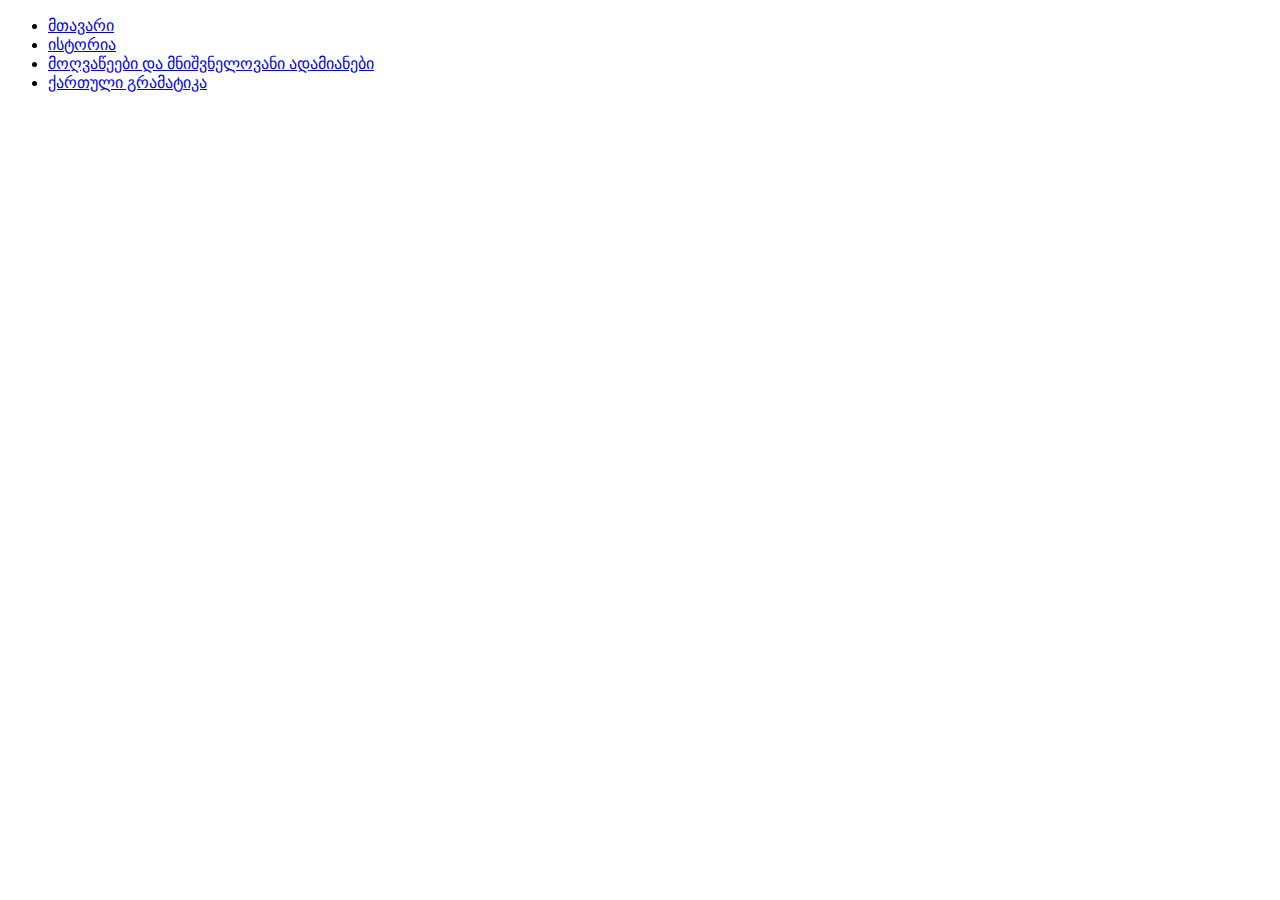
==== index.html @ 6a0d7a4f "Add files via upload" ====
<!DOCTYPE html>
<html>
<head>
	<title>Georgians</title>
	<link rel="icon" href="">
	<meta charset="utf-8">
	<link rel="stylesheet" type="text/css" href="css/style.css">
</head>
<body>
   <div id="navbar">
   	  <ul>
   	  	<li><a class="nava" href="index.html">მთავარი</a></li>
        <li><a class="nava" href="history.html">ისტორია</a></li>
        <li><a class="nava" href="humans.html">მოღვაწეები და მნიშვნელოვანი ადამიანები</a></li>
        <li><a class="nava" href="grammar.html">ქართული გრამატიკა</a></li>
   	  </ul>
   </div>
   <div id="page">
   	
   </div>
</body>
</html>
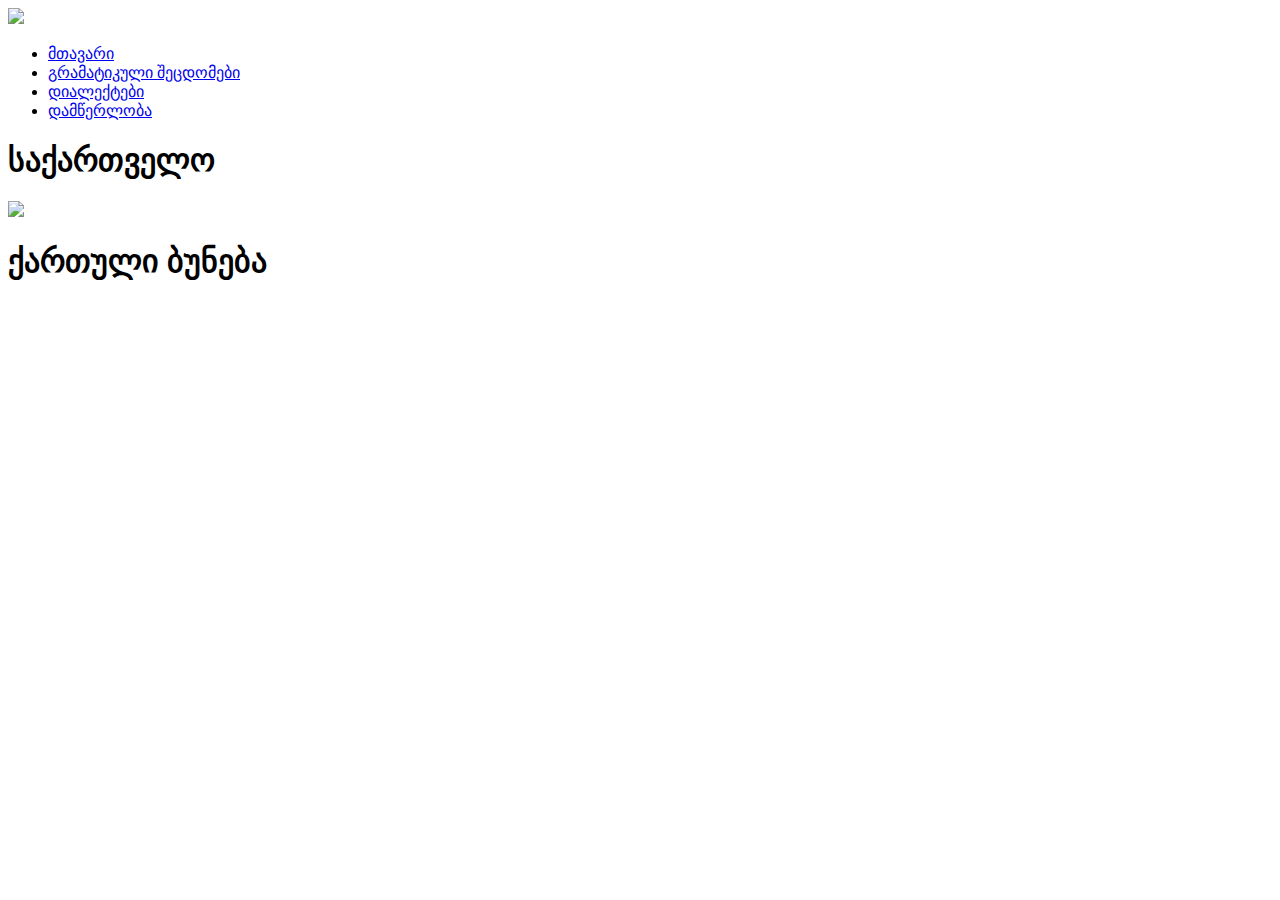
==== commit ca03fb3a: "Add files via upload" ====
--- a/index.html
+++ b/index.html
@@ -1,22 +1,27 @@
 <!DOCTYPE html>
 <html>
-<head>
-	<title>Georgians</title>
-	<link rel="icon" href="">
-	<meta charset="utf-8">
-	<link rel="stylesheet" type="text/css" href="css/style.css">
-</head>
-<body>
+  <head>
+  	<title>მთავარი</title>
+    <link rel="icon" href="images/icon.png">
+  	<meta charset="utf-8">
+  	<link rel="stylesheet" type="text/css" href="css/style.css">
+  </head>
+  <body>
    <div id="navbar">
-   	  <ul>
-   	  	<li><a class="nava" href="index.html">მთავარი</a></li>
-        <li><a class="nava" href="history.html">ისტორია</a></li>
-        <li><a class="nava" href="humans.html">მოღვაწეები და მნიშვნელოვანი ადამიანები</a></li>
-        <li><a class="nava" href="grammar.html">ქართული გრამატიკა</a></li>
-   	  </ul>
+    <img src="images/logo.png" class="logo">
+    <ul class="navul">
+   		<li class="navli"><a class="navi" href="index.html">მთავარი</a></li>
+      <li class="navli"><a class="nava" href="grammar.html">გრამატიკული შეცდომები</a></li>
+      <li class="navli"><a class="nava" href="dialeqts.html">დიალექტები</a></li> 
+      <li class="navli"><a class="nava" href="writing.html">დამწერლობა</a></li>
+    </ul>
    </div>
-   <div id="page">
-   	
+   <div id="page2">
+     <h1 class="headers">საქართველო</h1>
+     <img class="map" src="images/georgia_map.png">
+     <h1 class="headers1">ქართული ბუნება</h1>
+     <div id="nat_slider">
    </div>
-</body>
+   </div>
+  </body>
 </html>